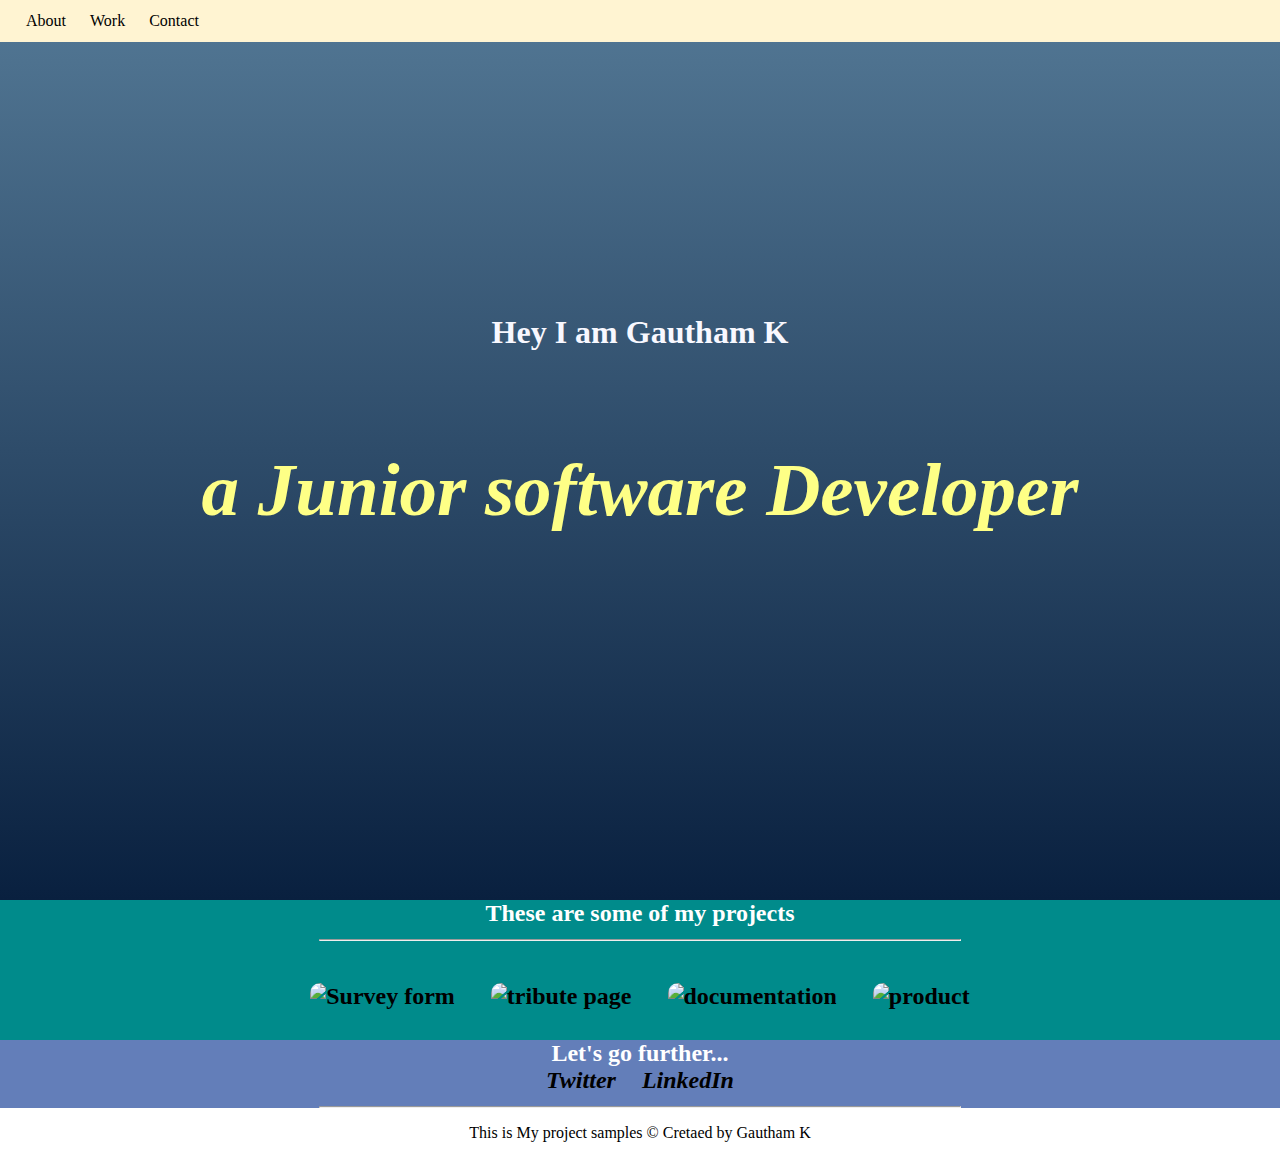
==== Personal Portfolio/index.html @ daeae37b "first commit" ====
<!DOCTYPE html>
<html lang="en">
<head>
    <meta charset="UTF-8">
    <meta http-equiv="X-UA-Compatible" content="IE=edge">
    <meta name="viewport" content="width=device-width, initial-scale=1.0">
    <link rel="stylesheet" href="styles.css">
    <link
    rel="stylesheet"
    href="https://use.fontawesome.com/releases/v5.8.1/css/all.css"
    integrity="sha384-50oBUHEmvpQ+1lW4y57PTFmhCaXp0ML5d60M1M7uH2+nqUivzIebhndOJK28anvf"
    crossorigin="anonymous"
  />
</head>
<body>
    <meta name="viewport">
    <nav id="navbar">
      
      
       
  <a href="#About">About</a>
  <a href="#Work">Work</a>
  <a href="#Contact">Contact</a>

    </nav>
  
    <section id="About">
      <h1>Hey I am Gautham K</h1>
      <h3>a Junior software Developer</h3>
    </section>
    
  <section id="Work">
  
  <h2 id="one">These are some of my projects<h2>
        <hr></hr>
       
  <div class="grid">
  <a href="https://www.freecodecamp.org/learn/2022/responsive-web-design/build-a-survey-form-project/build-a-survey-form" target="_blank" class="project-tile">
    <img src="https://quizermania.com/wp-content/uploads/2020/12/survey_SS-1024x759.png" alt="Survey form"></a>
  
  <a href="https://www.freecodecamp.org/learn/2022/responsive-web-design/build-a-tribute-page-project/build-a-tribute-page" target="_blank" class="project-tile">
  <img src="https://cdn.freecodecamp.org/testable-projects-fcc/images/tribute-page-main-image.jpg" alt="tribute page"></a>
 
  
  <a href="https://www.freecodecamp.org/learn/2022/responsive-web-design/build-a-technical-documentation-page-project/build-a-technical-documentation-page" target="_blank" class="project-tile">
  <img src="https://th.bing.com/th/id/OIP.x1sxW6dcnmgfkGcTTKz-bgHaEK?w=1024&h=759&c=7&r=0&o=5&pid=1.7" alt="documentation"></a>
 
  
  <a href="https://www.freecodecamp.org/learn/2022/responsive-web-design/build-a-product-landing-page-project/build-a-product-landing-page" target="_blank" class="project-tile">
  <img src="https://th.bing.com/th/id/OIP.NnlVyy1bbcgKvei4lN5q6AHaFz?w=1024&h=759&c=7&r=0&o=5&pid=1.7" alt="product">
  </a>
    </div>
  </section>


  <section id="Contact" >
    <h2 id="second">Let's go further...<h2>

  
  <a id="profile-link" target="_blank" href="https://twitter.com/gauthamk8330?t=h-zLMYthjZIR4cpaPqOD3g&s=08">
              <i class="fab fa-twitter" id="twi"> Twitter</i>
            </a>

  
  <a id="profile-link" target="_blank" href="https://www.linkedin.com/in/gautham-k-569066263/">
              <i class="fab fa-linkedin-in" id="lin"> LinkedIn</i>
            </a>
  
  <hr></hr>
          </section>

    <section class="ft">
    <footer>
      <p>This is My project samples &#169; Cretaed by  Gautham K</p>
      <footer>
        </footer>
        </section>
  
        
  </body>
</html>
---- Personal Portfolio/styles.css ----
body{
    width :100%;
    margin :0;
}

nav{
    background-color :#FFF4D2;
    text-align : left;

    padding : 12px 16px;
    position : fixed;
    width : 100%;
}


a{
    color:black;
    text-decoration:none;
    padding:10px;
}


#About{
    background : linear-gradient(to top, #09203f 0%, #537895 100%);
    color: Ghostwhite;
    height:100vh;
    text-align:center;
    justify-content:center;
    align-items:center;
    display:flex;
    flex-direction:column
}

#Work{
    background-color:DarkCyan;
}

#one{
    color:white;
    text-align:center
}

hr{
    width:50%
}



h2{
    margin:0;
}

#end{
    background-color:brown;
    text-align:center; 

    padding:12px 16px;color:white;
}   


h3{
    color: #FEFF86;
    font-style:italic;
    font-size:75px;
}

#About{
    background-color:steelblue;
    height:100vh;
    text-align:center;
    justify-content:center;
    align-items:center;
    display:flex;
    flex-direction:column
}





#Contact{
    text-align: center;
    background-color: #637eb9;
    color:white;
}

.grid{

    display:flex;
    flex-direction:row;
    flex-wrap:wrap;
    justify-content:center;
    gap:16px;
    padding:20px 10px;
    
    }
    
    .grid img{
    
    width:100%;
    max-width:350px;
    height:300px;
    object-fit:cover;
    border-radius:10px;
    }

    section{
        width:100%
    }


    .ft{
        text-align: center;
    }
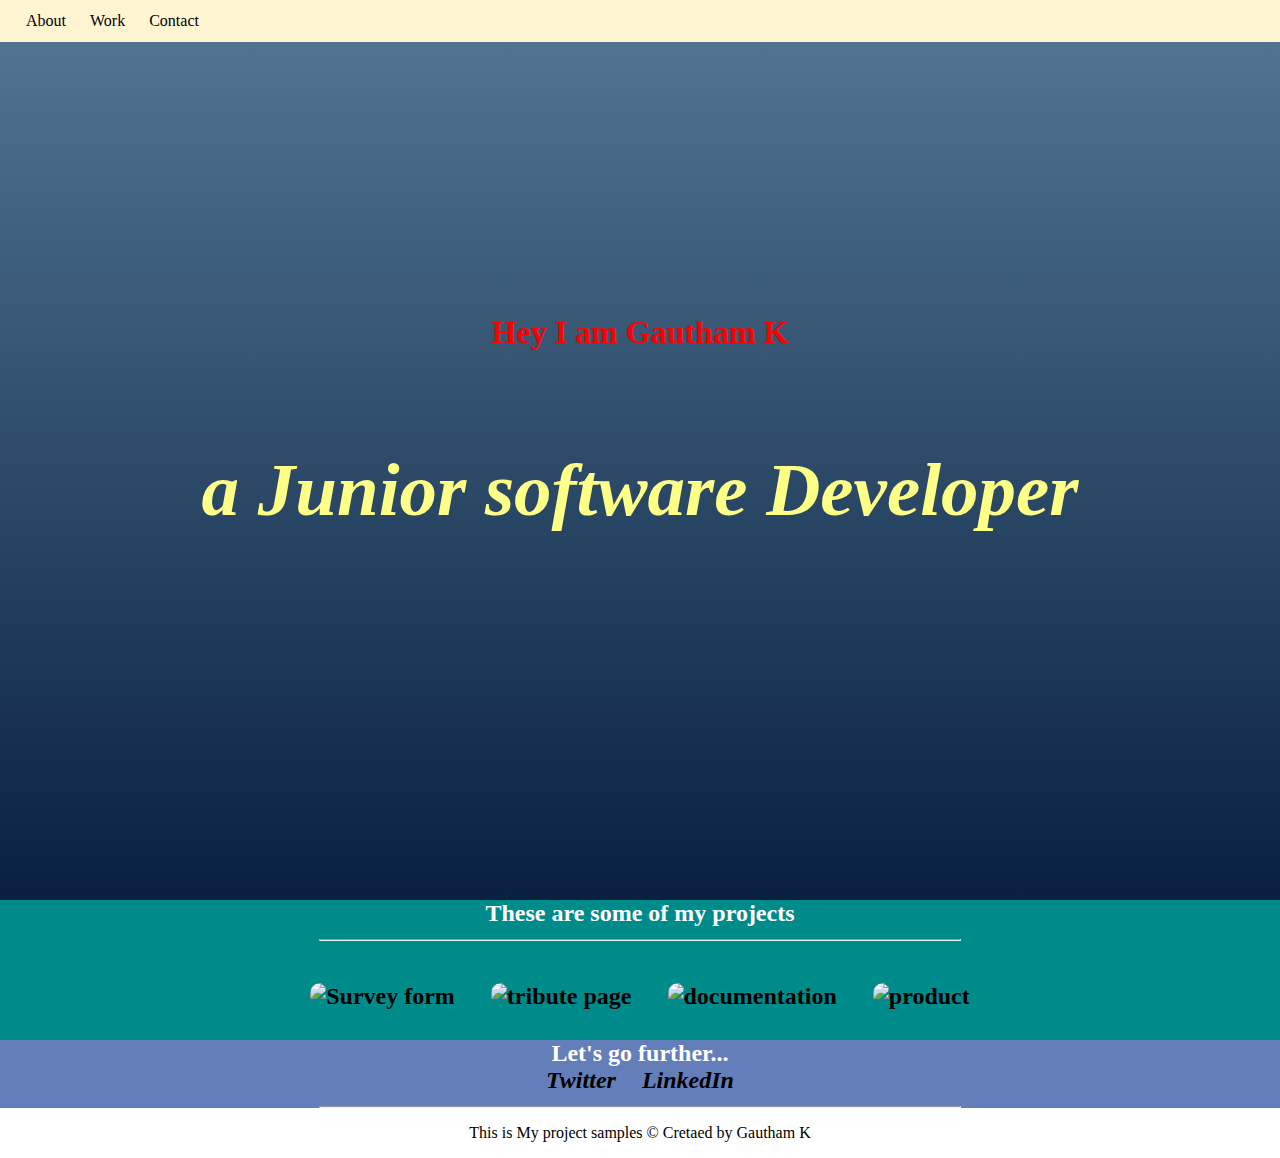
==== commit 9e2174c9: "code1" ====
--- a/Personal Portfolio/index.html
+++ b/Personal Portfolio/index.html
@@ -16,7 +16,6 @@
     <meta name="viewport">
     <nav id="navbar">
       
-      
        
   <a href="#About">About</a>
   <a href="#Work">Work</a>
@@ -24,8 +23,12 @@
 
     </nav>
   
+
+
     <section id="About">
-      <h1>Hey I am Gautham K</h1>
+
+      <h1 id="animation">Hey I am Gautham K</h1>
+
       <h3>a Junior software Developer</h3>
     </section>
     
--- a/Personal Portfolio/styles.css
+++ b/Personal Portfolio/styles.css
@@ -22,13 +22,11 @@
 
 #About{
     background : linear-gradient(to top, #09203f 0%, #537895 100%);
-    color: Ghostwhite;
     height:100vh;
     text-align:center;
     justify-content:center;
     align-items:center;
-    display:flex;
-    flex-direction:column
+    /* display:flex; */
 }
 
 #Work{
@@ -71,7 +69,7 @@
     justify-content:center;
     align-items:center;
     display:flex;
-    flex-direction:column
+    flex-direction:column;
 }
 
 
@@ -111,4 +109,26 @@
 
     .ft{
         text-align: center;
-    }+    }
+
+
+
+   #animation{
+        color : red;
+        animation-name: example ;
+        animation-duration: 1s;
+        animation-timing-function:linear;
+        /* animation-iteration-count: infinite; */
+       
+   }
+
+   @keyframes example{
+    from{
+       transform: translateX(40vw);
+       color: yellow;
+    }
+    to{
+        transform: translateX(-2px);
+        color: red;
+    }
+   }